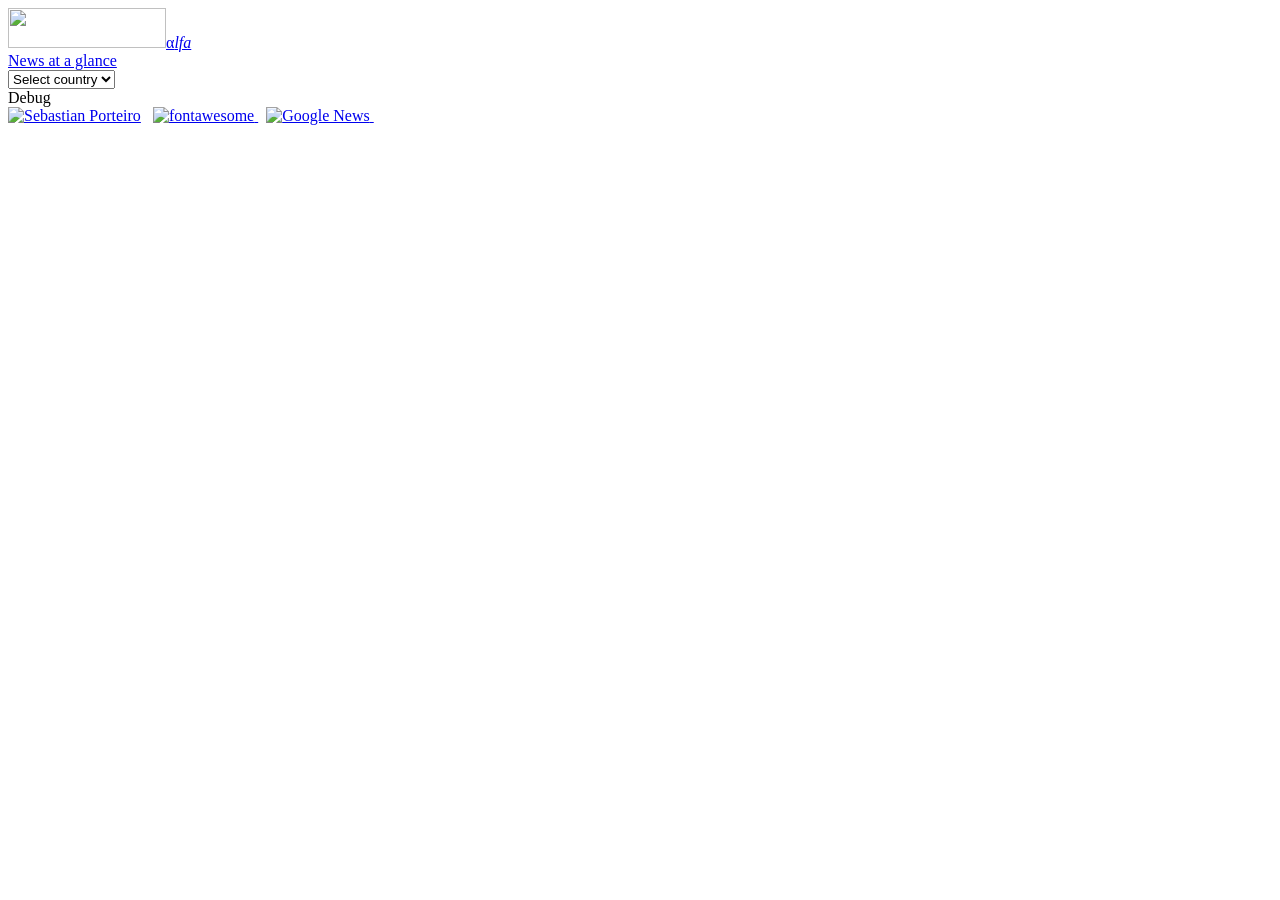
==== python-app/templates/index.html @ 78cce75f "new python backend working" ====
<!DOCTYPE html>
<html>
    <head>
    <meta http-equiv="Content-Type" content="text/html; charset=utf-8" />
    <link rel="shortcut icon" href="img/favicon.ico" />
    <meta name="viewport" content="width=device-width, initial-scale=1.0" />
    <link type="text/css" rel="stylesheet" href="estilo.css" />
    <link rel="stylesheet" type="text/css" href="dd.css" />
    <link rel="stylesheet" type="text/css" href="flags.css" />

    <title>IcoNews</title>
    <meta name="Description" content="News at a glance" />
    <script type="text/javascript" src="jquery.js"></script>
    </head>
    <body>
	    <a href="/" class="main-title"><img src="img/logo_white.png" alt="" height="40px" width="158px"/>&alpha;<i>lfa</i><br />  News at a glance</a>
	    <div class="second-title">
	        <div class="select_container">
            	<select name="select_country" id="select_country" is="ms-dropdown" class="select_country">
            	    <option selected="selected" value="empty">Select country</option>
            	</select>
        	</div>
		    <div class="clear"></div>
	    </div>
        <div id="app_info">Debug</div>
	    <div class="titulares" id="titulares"></div>
	    <div class="clear"></div>
	    </div>
	    <div class="clear"></div>
	    <div class="final">
	        <a href="http://www.sebastianporteiro.com" target="_blank"><img src="img/sebastianporteiro_big.png" alt="Sebastian Porteiro"/></a> &nbsp;
            <a href="https://fontawesome.com/" target="_blank"><img src="img/fontawesome_big.png" alt="fontawesome"/> </a> &nbsp;
            <a href="https://news.google.com/" target="_blank"><img src="img/gnews.jpg" alt="Google News"/> </a> &nbsp;
	    </div>
    </body>
    <script type="text/javascript" src="main.js"></script>
    <script type="text/javascript" src="dd.min.js"></script>
</html>
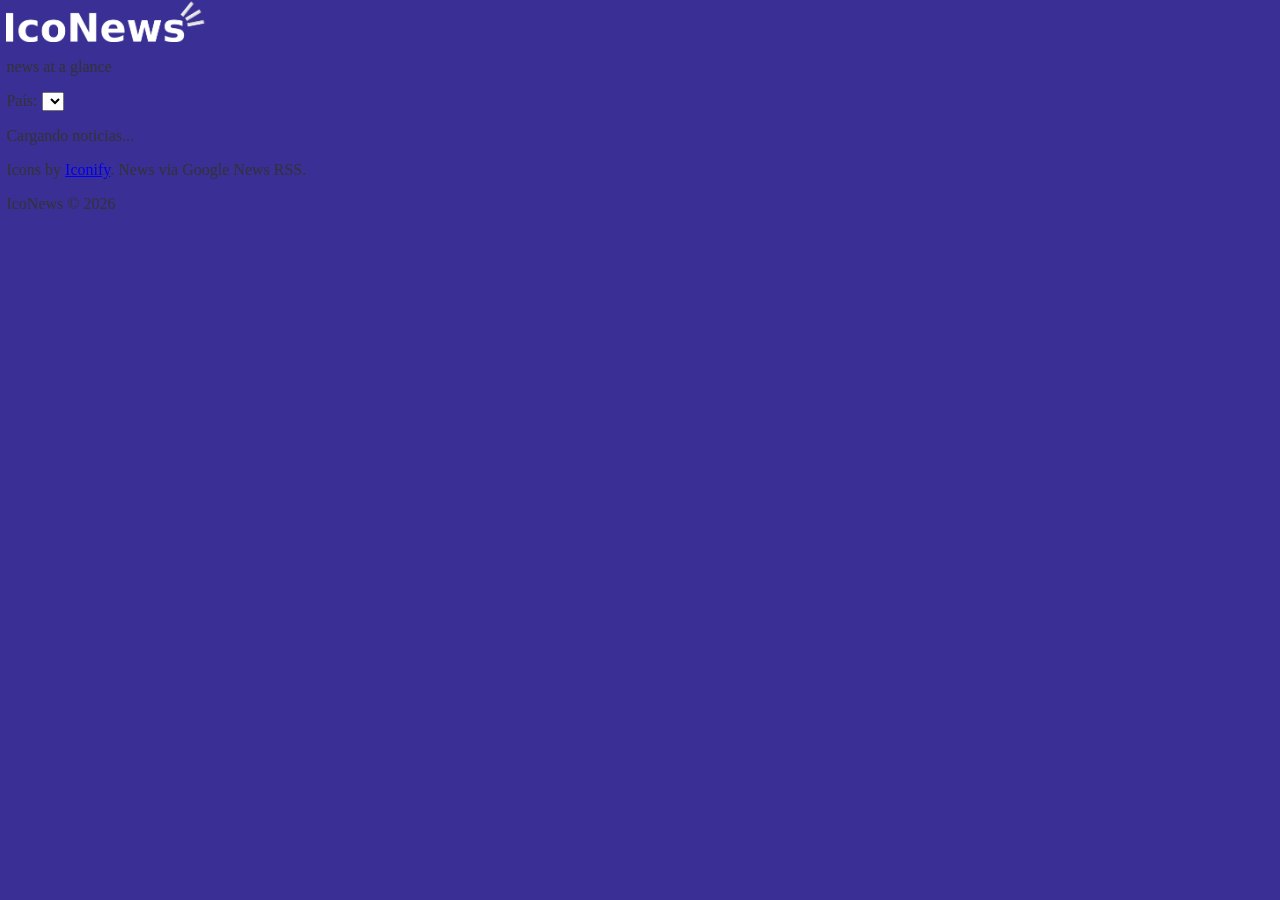
==== commit 18d37f07: "added iconify" ====
--- a/python-app/templates/index.html
+++ b/python-app/templates/index.html
@@ -1,38 +1,40 @@
 <!DOCTYPE html>
-<html>
-    <head>
-    <meta http-equiv="Content-Type" content="text/html; charset=utf-8" />
-    <link rel="shortcut icon" href="img/favicon.ico" />
-    <meta name="viewport" content="width=device-width, initial-scale=1.0" />
-    <link type="text/css" rel="stylesheet" href="estilo.css" />
-    <link rel="stylesheet" type="text/css" href="dd.css" />
-    <link rel="stylesheet" type="text/css" href="flags.css" />
+<html lang="es">
+<head>
+    <meta charset="UTF-8">
+    <meta name="viewport" content="width=device-width, initial-scale=1.0">
+    <title>IcoNews - news at a glance</title>
+    <link rel="stylesheet" href="/estilo.css">
+    <link rel="stylesheet" href="/dd.css">
+    <link rel="stylesheet" href="/flags.css">
+    <script src="/jquery.js"></script>
+    <script src="/dd.min.js"></script>
+</head>
+<body>
+    <div id="cabecera">
+        <img src="/img/logo_white.png" alt="IcoNews logo" id="logo" style="max-width: 200px; width: 100%; height: auto; display: block;">
+        <p class="tagline">news at a glance</p>
+        <div class="country-selector">
+            <label for="select_country">País:</label>
+            <select id="select_country"></select>
+        </div>
+    </div>
 
-    <title>IcoNews</title>
-    <meta name="Description" content="News at a glance" />
-    <script type="text/javascript" src="jquery.js"></script>
-    </head>
-    <body>
-	    <a href="/" class="main-title"><img src="img/logo_white.png" alt="" height="40px" width="158px"/>&alpha;<i>lfa</i><br />  News at a glance</a>
-	    <div class="second-title">
-	        <div class="select_container">
-            	<select name="select_country" id="select_country" is="ms-dropdown" class="select_country">
-            	    <option selected="selected" value="empty">Select country</option>
-            	</select>
-        	</div>
-		    <div class="clear"></div>
-	    </div>
-        <div id="app_info">Debug</div>
-	    <div class="titulares" id="titulares"></div>
-	    <div class="clear"></div>
-	    </div>
-	    <div class="clear"></div>
-	    <div class="final">
-	        <a href="http://www.sebastianporteiro.com" target="_blank"><img src="img/sebastianporteiro_big.png" alt="Sebastian Porteiro"/></a> &nbsp;
-            <a href="https://fontawesome.com/" target="_blank"><img src="img/fontawesome_big.png" alt="fontawesome"/> </a> &nbsp;
-            <a href="https://news.google.com/" target="_blank"><img src="img/gnews.jpg" alt="Google News"/> </a> &nbsp;
-	    </div>
-    </body>
-    <script type="text/javascript" src="main.js"></script>
-    <script type="text/javascript" src="dd.min.js"></script>
-</html>
+    <div id="titulares">
+        <p>Cargando noticias...</p>
+    </div>
+
+    <footer>
+        <p>
+            Icons by <a href="https://iconify.design" target="_blank" rel="noopener noreferrer">Iconify</a>.
+            News via Google News RSS.
+        </p>
+        <p class="credits">IcoNews &copy; <span id="current-year"></span></p>
+    </footer>
+
+    <script src="/main.js"></script>
+    <script>
+        document.getElementById('current-year').textContent = new Date().getFullYear();
+    </script>
+</body>
+</html>
--- a/estilo.css
+++ b/estilo.css
@@ -0,0 +1,121 @@
+body {
+    margin: 0 auto;
+    color: #333;
+    background-color:rgb(58 47 149);
+    max-width:99%;
+}
+.main-title {
+    display: block;
+    color: #FFF;
+    font-size: 0.8em;
+    text-align: left;
+    margin-bottom: 0%;
+    text-decoration: none;
+    /* background-color:#0B0B61; */
+    font-family: sans;
+    padding:1%;
+}
+.second-title {
+  margin: 0 auto;
+  background-color:#0B0B3B;
+  margin-bottom:0%;
+  
+  /*text-align:right;*/
+}
+.titulares {
+   padding-top:2%;
+   padding-bottom:2%;
+   /*width: 100%;*(
+   /*background-color:rgba(168, 174, 194, 0.63);*/
+}
+/*.noticia {
+   background-color:#fff;
+   min-height: 130px;
+   width: 47%;
+   padding:10px;
+   margin:2px;
+   margin-bottom:10px;
+   font-size:15px;
+   float:left;
+   box-shadow: 0px 20px 10px black;
+   border-radius:5px;
+}*/
+.noticia	{
+	background-color: #fff;
+	min-height: 20%;
+	/*width: 95%;*/
+	padding: 1%;
+	margin-left: 1%;
+	margin-bottom:2%;
+	font-size: 1.2em;
+	float: left;
+	box-shadow: 12px 15px 19px rgb(13, 13, 32);
+	border-radius: 1%;
+}
+.cadaNoticia	{
+   min-height:40%;
+}
+.ampliado img {
+  float:left;
+}
+.mas,.mas:link,.mas:active,.mas:visited	{
+  text-decoration:none;
+  background-color:#01A9DB;
+  border-radius:1%;
+  color:white;
+  font-size:1.2em;
+  padding-left:10%;
+  padding-right:10%;
+  font-weight:bold;
+  text-align:center;
+}
+.mas:hover {
+  background-color:#0489B1;
+}
+.enlace,.enlace:link,.enlace:active,.enlace:visited	{
+  text-decoration:none;
+  background-color:green;
+  border-radius:1%;
+  color:black;
+  font-size:1em;
+  padding-left:95%;
+  padding-right:95%;
+  font-weight:bold;
+}
+.enlace:hover {
+  background-color:#0489B1;
+}
+.clear {
+  clear:both;
+}
+.final {
+/* background-color:#048999;*/
+ /*background-color:rgb(175, 182, 128);*/
+ height:100%;
+ margin-top:5%;
+ bottom:0;
+ color:white;
+ padding:2%;
+ text-align:center;
+}
+.final a:link,.final a:visited	{
+   text-decoration:none;
+   color:white;	
+}
+.final img	{
+    height:100px;
+}
+.select_country {
+  padding:1%;
+  text-align: left;
+  font-size:2em;
+}
+.select_container {
+  float: right;
+}
+#app_info   {
+    color: green;
+    padding:2%;
+    background-color:black;
+}
+
--- a/dd.css
+++ b/dd.css
@@ -0,0 +1,12 @@
+/*!
+ * /**
+ *  * MSDropdown - dd.js
+ *  * @author: Marghoob Suleman
+ *  * @website: https://www.marghoobsuleman.com/
+ *  * @version: 4.0.2
+ *  * @date: Wed Oct 13 2021 15:19:38 GMT+0530 (India Standard Time)
+ *  * msDropdown is free web component: you can redistribute it and/or modify
+ *  * it under the terms of the either the MIT License or the Gnu General Public License (GPL) Version 2
+ *  * /
+ */
+.ms-pr{position:relative}.ms-dd:focus-visible{box-shadow:0 1px 5px #ddd;outline:none;outline-width:0}.ms-dd{background:#eee;display:inline-block;font-family:Sans-Serif;-webkit-user-select:none;-moz-user-select:none;-ms-user-select:none;user-select:none;vertical-align:top;width:260px}.ms-dd button:focus,.ms-dd input:focus,.ms-dd select:focus,.ms-dd textarea:focus{outline:none}.ms-dd .ms-value-input{border:0;left:20px;position:absolute;top:10px;width:50%}.ms-dd .ms-dd-header{border:1px solid #ccc;border-bottom:none;border-radius:2px;cursor:pointer;min-height:35px;position:relative;width:100%}.ms-dd .ms-dd-header .option-selected{color:#000;display:block;font-weight:600;overflow:hidden;padding:10px 20px 10px 10px;pointer-events:none}.ms-dd .ms-dd-header a{display:block}.ms-dd .ms-dd-header .ms-list-counter,.ms-dd .ms-dd-header input[type=checkbox]{display:none}.ms-dd .ms-dd-header .ms-header-counter{color:#0e76a8;font-weight:400}.ms-dd .ms-dd-header .ms-filter-box{border-bottom:1px solid #ccc;box-sizing:border-box;-webkit-box-sizing:border-box;-moz-box-sizing:border-box;padding:6px 10px}.ms-dd .ms-dd-header .ms-filter-box input,.ms-dd .ms-dd-header .ms-filter-box input:focus,.ms-dd .ms-dd-header .ms-filter-box input:focus-visible{border:1px solid #c3c3c3;box-sizing:border-box;-webkit-box-sizing:border-box;-moz-box-sizing:border-box;height:25px;padding-left:6px;width:100%}.ms-dd .ms-dd-header .ms-filter-box input:focus-visible{outline:1px solid transparent}.ms-dd .ms-dd-option-image,.ms-dd .ms-dd-selected-img{margin-right:5px;max-width:64px;vertical-align:middle}.ms-dd .ms-dd-arrow{height:0;margin-top:-3px;position:absolute;right:10px;top:50%;width:0}.ms-dd .ms-dd-arrow.ms-dd-pointer-down{border:5px solid transparent;border-top-color:#000}.ms-dd .ms-dd-arrow.ms-dd-pointer-up{border:5px solid transparent;border-bottom-color:#000;margin-top:-8px}.ms-dd .ms-options{background:#fff;border:1px solid #ccc;border-top:none;box-shadow:0 1px 5px #ddd;display:none;list-style:none;margin:0;overflow:auto;padding:0;position:absolute;width:100%;z-index:9999}.ms-dd .ms-list-option,.ms-dd .ms-optgroup ul .ms-list-option{align-items:center;border-bottom:1px solid #ddd;color:#333;cursor:pointer;display:flex;justify-content:flex-start;overflow:hidden;padding:10px;position:relative;text-decoration:none}.ms-dd .ms-list-option input[type=checkbox],.ms-dd .ms-optgroup ul .ms-list-option input[type=checkbox]{margin-right:5px;vertical-align:middle}.ms-dd .ms-list-option:last-child,.ms-dd .ms-optgroup ul .ms-list-option:last-child{border-bottom:none}.ms-dd .ms-list-option:hover,.ms-dd .ms-optgroup ul .ms-list-option:hover{background:#f3f3f3;color:#000}.ms-dd .ms-list-option.option-selected,.ms-dd .ms-optgroup ul .ms-list-option.option-selected{background:#f6f6f6}.ms-dd .ms-list-option.ico-align-right .ms-dd-option-image,.ms-dd .ms-list-option.ico-align-right .ms-dd-selected-img,.ms-dd .ms-optgroup ul .ms-list-option.ico-align-right .ms-dd-option-image,.ms-dd .ms-optgroup ul .ms-list-option.ico-align-right .ms-dd-selected-img{order:2}.ms-dd .ms-list-option.disabled,.ms-dd .ms-list-option:disabled,.ms-dd .ms-optgroup ul .ms-list-option.disabled,.ms-dd .ms-optgroup ul .ms-list-option:disabled{cursor:default;opacity:.4}.ms-dd .ms-list-option .ms-dd-desc,.ms-dd .ms-optgroup ul .ms-list-option .ms-dd-desc{color:#aaa;display:block;font-weight:400;line-height:1.5em;overflow:hidden;text-shadow:0 1px .5px #fff}.ms-dd .ms-header-middle-content,.ms-dd .ms-middle{display:flex;justify-content:flex-start;width:100%}.ms-dd.disabled,.ms-dd:disabled{cursor:default;opacity:.4;pointer-events:none}.ms-dd .ms-optgroup-padding{font-weight:700;padding:10px 10px 0}.ms-dd .ms-optgroup{display:block}.ms-dd .ms-optgroup:hover{background:#fff;color:#000}.ms-dd .ms-optgroup ul{margin:0;padding:0}.ms-dd .ms-optgroup ul .ms-list-option{padding-left:20px}.ms-dd .ms-optgroup ul:last-child{border-bottom:1px solid #ddd}.ms-dd .ms-dd-option-content{width:100%}:focus{outline:none}
--- a/flags.css
+++ b/flags.css
@@ -0,0 +1,2 @@
+.flag{float:left;padding:0 !important;margin:0 5px 0 0;width:16px;height:11px;background:url(../images/icons/flagssprite_small.png) no-repeat;}.flag.ad{background-position:0 0}.flag.ae{background-position:0 -11px}.flag.af{background-position:0 -22px}.flag.ag{background-position:0 -33px}.flag.ai{background-position:0 -44px}.flag.al{background-position:0 -55px}.flag.am{background-position:0 -66px}.flag.an{background-position:0 -77px}.flag.ao{background-position:0 -88px}.flag.ar{background-position:0 -99px}.flag.as{background-position:0 -110px}.flag.at{background-position:0 -121px}.flag.au{background-position:0 -132px}.flag.aw{background-position:0 -143px}.flag.ax{background-position:0 -154px}.flag.az{background-position:0 -165px}.flag.ba{background-position:0 -176px}.flag.bb{background-position:0 -187px}.flag.bd{background-position:0 -198px}.flag.be{background-position:0 -209px}.flag.bf{background-position:0 -220px}.flag.bg{background-position:0 -231px}.flag.bh{background-position:0 -242px}.flag.bi{background-position:0 -253px}.flag.bj{background-position:0 -264px}.flag.bm{background-position:0 -275px}.flag.bn{background-position:0 -286px}.flag.bo{background-position:0 -297px}.flag.br{background-position:0 -308px}.flag.bs{background-position:0 -319px}.flag.bt{background-position:0 -330px}.flag.bv{background-position:0 -341px}.flag.bw{background-position:0 -352px}.flag.by{background-position:0 -363px}.flag.bz{background-position:0 -374px}.flag.ca{background-position:0 -385px}.flag.catalonia{background-position:0 -396px}.flag.cc{background-position:0 -407px}.flag.cd{background-position:0 -418px}.flag.cf{background-position:0 -429px}.flag.cg{background-position:0 -440px}.flag.ch{background-position:0 -451px}.flag.ci{background-position:0 -462px}.flag.ck{background-position:0 -473px}.flag.cl{background-position:0 -484px}.flag.cm{background-position:0 -495px}.flag.cn{background-position:0 -506px}.flag.co{background-position:0 -517px}.flag.cu{background-position:0 -528px}.flag.cr{background-position:0 -539px}.flag.cs{background-position:0 -550px}.flag.cv{background-position:0 -561px}.flag.cx{background-position:0 -572px}.flag.cy{background-position:-16px 0}.flag.cz{background-position:-16px -11px}.flag.de{background-position:-16px -22px}.flag.dj{background-position:-16px -33px}.flag.dk{background-position:-16px -44px}.flag.dm{background-position:-16px -55px}.flag.do{background-position:-16px -66px}.flag.dz{background-position:-16px -77px}.flag.ec{background-position:-16px -88px}.flag.ee{background-position:-16px -99px}.flag.eg{background-position:-16px -110px}.flag.eh{background-position:-16px -121px}.flag.england{background-position:-16px -132px}.flag.er{background-position:-16px -143px}.flag.es{background-position:-16px -154px}.flag.et{background-position:-16px -165px}.flag.eu{background-position:-16px -176px}.flag.fam{background-position:-16px -187px}.flag.fi{background-position:-16px -198px}.flag.fj{background-position:-16px -209px}.flag.fk{background-position:-16px -220px}.flag.fm{background-position:-16px -231px}.flag.fo{background-position:-16px -242px}.flag.fr{background-position:-16px -253px}.flag.ga{background-position:-16px -264px}.flag.gb{background-position:-16px -275px}.flag.gd{background-position:-16px -286px}.flag.ge{background-position:-16px -297px}.flag.gf{background-position:-16px -308px}.flag.gh{background-position:-16px -319px}.flag.gi{background-position:-16px -330px}.flag.gl{background-position:-16px -341px}.flag.gm{background-position:-16px -352px}.flag.gn{background-position:-16px -363px}.flag.gp{background-position:-16px -374px}.flag.gq{background-position:-16px -385px}.flag.gr{background-position:-16px -396px}.flag.gs{background-position:-16px -407px}.flag.gt{background-position:-16px -418px}.flag.gu{background-position:-16px -429px}.flag.gw{background-position:-16px -440px}.flag.gy{background-position:-16px -451px}.flag.hk{background-position:-16px -462px}.flag.hm{background-position:-16px -473px}.flag.hn{background-position:-16px -484px}.flag.hr{background-position:-16px -495px}.flag.ht{background-position:-16px -506px}.flag.hu{background-position:-16px -517px}.flag.id{background-position:-16px -528px}.flag.ie{background-position:-16px -539px}.flag.il{background-position:-16px -550px}.flag.in{background-position:-16px -561px}.flag.io{background-position:-16px -572px}.flag.iq{background-position:-32px 0}.flag.ir{background-position:-32px -11px}.flag.is{background-position:-32px -22px}.flag.it{background-position:-32px -33px}.flag.jm{background-position:-32px -44px}.flag.jo{background-position:-32px -55px}.flag.jp{background-position:-32px -66px}.flag.ke{background-position:-32px -77px}.flag.kg{background-position:-32px -88px}.flag.kh{background-position:-32px -99px}.flag.ki{background-position:-32px -110px}.flag.km{background-position:-32px -121px}.flag.kn{background-position:-32px -132px}.flag.kp{background-position:-32px -143px}.flag.kr{background-position:-32px -154px}.flag.kw{background-position:-32px -165px}.flag.ky{background-position:-32px -176px}.flag.kz{background-position:-32px -187px}.flag.la{background-position:-32px -198px}.flag.lb{background-position:-32px -209px}.flag.lc{background-position:-32px -220px}.flag.li{background-position:-32px -231px}.flag.lr{background-position:-32px -242px}.flag.lk{background-position:-32px -253px}.flag.ls{background-position:-32px -264px}.flag.lt{background-position:-32px -275px}.flag.lu{background-position:-32px -286px}.flag.lv{background-position:-32px -297px}.flag.ly{background-position:-32px -308px}.flag.ma{background-position:-32px -319px}.flag.mc{background-position:-32px -330px}.flag.md{background-position:-32px -341px}.flag.me{background-position:-32px -352px}.flag.mg{background-position:-32px -363px}.flag.mh{background-position:-32px -374px}.flag.mk{background-position:-32px -385px}.flag.ml{background-position:-32px -396px}.flag.mm{background-position:-32px -407px}.flag.mn{background-position:-32px -418px}.flag.mo{background-position:-32px -429px}.flag.mp{background-position:-32px -440px}.flag.mq{background-position:-32px -451px}.flag.mr{background-position:-32px -462px}.flag.ms{background-position:-32px -473px}.flag.mt{background-position:-32px -484px}.flag.mu{background-position:-32px -495px}.flag.mv{background-position:-32px -506px}.flag.mw{background-position:-32px -517px}.flag.mx{background-position:-32px -528px}.flag.my{background-position:-32px -539px}.flag.mz{background-position:-32px -550px}.flag.na{background-position:-32px -561px}.flag.nc{background-position:-32px -572px}.flag.ne{background-position:-48px 0}.flag.nf{background-position:-48px -11px}.flag.ng{background-position:-48px -22px}.flag.ni{background-position:-48px -33px}.flag.nl{background-position:-48px -44px}.flag.no{background-position:-48px -55px}.flag.np{background-position:-48px -66px}.flag.nr{background-position:-48px -77px}.flag.nu{background-position:-48px -88px}.flag.nz{background-position:-48px -99px}.flag.om{background-position:-48px -110px}.flag.pa{background-position:-48px -121px}.flag.pe{background-position:-48px -132px}.flag.pf{background-position:-48px -143px}.flag.pg{background-position:-48px -154px}.flag.ph{background-position:-48px -165px}.flag.pk{background-position:-48px -176px}.flag.pl{background-position:-48px -187px}.flag.pm{background-position:-48px -198px}.flag.pn{background-position:-48px -209px}.flag.pr{background-position:-48px -220px}.flag.ps{background-position:-48px -231px}.flag.pt{background-position:-48px -242px}.flag.pw{background-position:-48px -253px}.flag.py{background-position:-48px -264px}.flag.qa{background-position:-48px -275px}.flag.re{background-position:-48px -286px}.flag.ro{background-position:-48px -297px}.flag.rs{background-position:-48px -308px}.flag.ru{background-position:-48px -319px}.flag.rw{background-position:-48px -330px}.flag.sa{background-position:-48px -341px}.flag.sb{background-position:-48px -352px}.flag.sc{background-position:-48px -363px}.flag.scotland{background-position:-48px -374px}.flag.sd{background-position:-48px -385px}.flag.se{background-position:-48px -396px}.flag.sg{background-position:-48px -407px}.flag.sh{background-position:-48px -418px}.flag.si{background-position:-48px -429px}.flag.sj{background-position:-48px -440px}.flag.sk{background-position:-48px -451px}.flag.sl{background-position:-48px -462px}.flag.sm{background-position:-48px -473px}.flag.sn{background-position:-48px -484px}.flag.so{background-position:-48px -495px}.flag.sr{background-position:-48px -506px}.flag.st{background-position:-48px -517px}.flag.sv{background-position:-48px -528px}.flag.sy{background-position:-48px -539px}.flag.sz{background-position:-48px -550px}.flag.tc{background-position:-48px -561px}.flag.td{background-position:-48px -572px}.flag.tf{background-position:-64px 0}.flag.tg{background-position:-64px -11px}.flag.th{background-position:-64px -22px}.flag.tj{background-position:-64px -33px}.flag.tk{background-position:-64px -44px}.flag.tl{background-position:-64px -55px}.flag.tm{background-position:-64px -66px}.flag.tn{background-position:-64px -77px}.flag.to{background-position:-64px -88px}.flag.tr{background-position:-64px -99px}.flag.tt{background-position:-64px -110px}.flag.tv{background-position:-64px -121px}.flag.tw{background-position:-64px -132px}.flag.tz{background-position:-64px -143px}.flag.ua{background-position:-64px -154px}.flag.ug{background-position:-64px -165px}.flag.um{background-position:-64px -176px}.flag.us{background-position:-64px -187px}.flag.uy{background-position:-64px -198px}.flag.uz{background-position:-64px -209px}.flag.va{background-position:-64px -220px}.flag.vc{background-position:-64px -231px}.flag.ve{background-position:-64px -242px}.flag.vg{background-position:-64px -253px}.flag.vi{background-position:-64px -264px}.flag.vn{background-position:-64px -275px}.flag.vu{background-position:-64px -286px}.flag.wales{background-position:-64px -297px}.flag.wf{background-position:-64px -308px}.flag.ws{background-position:-64px -319px}.flag.ye{background-position:-64px -330px}.flag.yt{background-position:-64px -341px}.flag.za{background-position:-64px -352px}.flag.zm{background-position:-64px -363px}.flag.zw{background-position:-64px -374px}
+.ms-dd-header .flag{margin-top: 3px !important;}
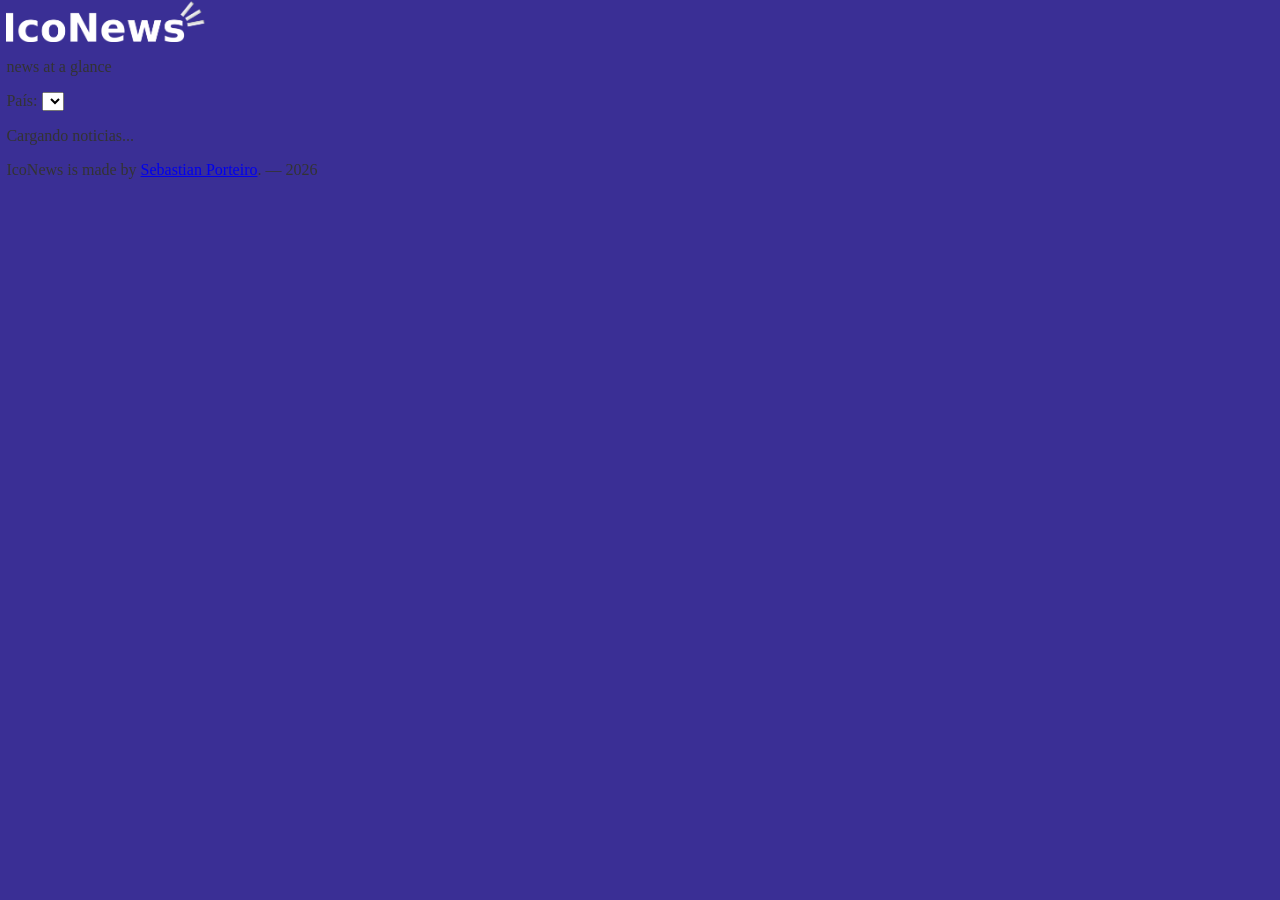
==== commit b9f1cb44: "new style" ====
--- a/python-app/templates/index.html
+++ b/python-app/templates/index.html
@@ -6,14 +6,14 @@
     <title>IcoNews - news at a glance</title>
     <link rel="stylesheet" href="/estilo.css">
     <link rel="stylesheet" href="/dd.css">
-    <link rel="stylesheet" href="/flags.css">
     <script src="/jquery.js"></script>
-    <script src="/dd.min.js"></script>
 </head>
 <body>
     <div id="cabecera">
-        <img src="/img/logo_white.png" alt="IcoNews logo" id="logo" style="max-width: 200px; width: 100%; height: auto; display: block;">
-        <p class="tagline">news at a glance</p>
+        <div class="brand">
+            <img src="/img/logo_white.png" alt="IcoNews logo" id="logo" style="max-width: 200px; width: 100%; height: auto; display: block;">
+            <p class="tagline">news at a glance</p>
+        </div>
         <div class="country-selector">
             <label for="select_country">País:</label>
             <select id="select_country"></select>
@@ -26,15 +26,14 @@
 
     <footer>
         <p>
-            Icons by <a href="https://iconify.design" target="_blank" rel="noopener noreferrer">Iconify</a>.
-            News via Google News RSS.
+            IcoNews is made by <a href="https://sebastianporteiro.com" target="_blank" rel="noopener noreferrer">Sebastian Porteiro</a>.
+            <span id="current-year"></span>
         </p>
-        <p class="credits">IcoNews &copy; <span id="current-year"></span></p>
     </footer>
 
     <script src="/main.js"></script>
     <script>
-        document.getElementById('current-year').textContent = new Date().getFullYear();
+        document.getElementById('current-year').textContent = ' — ' + new Date().getFullYear();
     </script>
 </body>
 </html>
